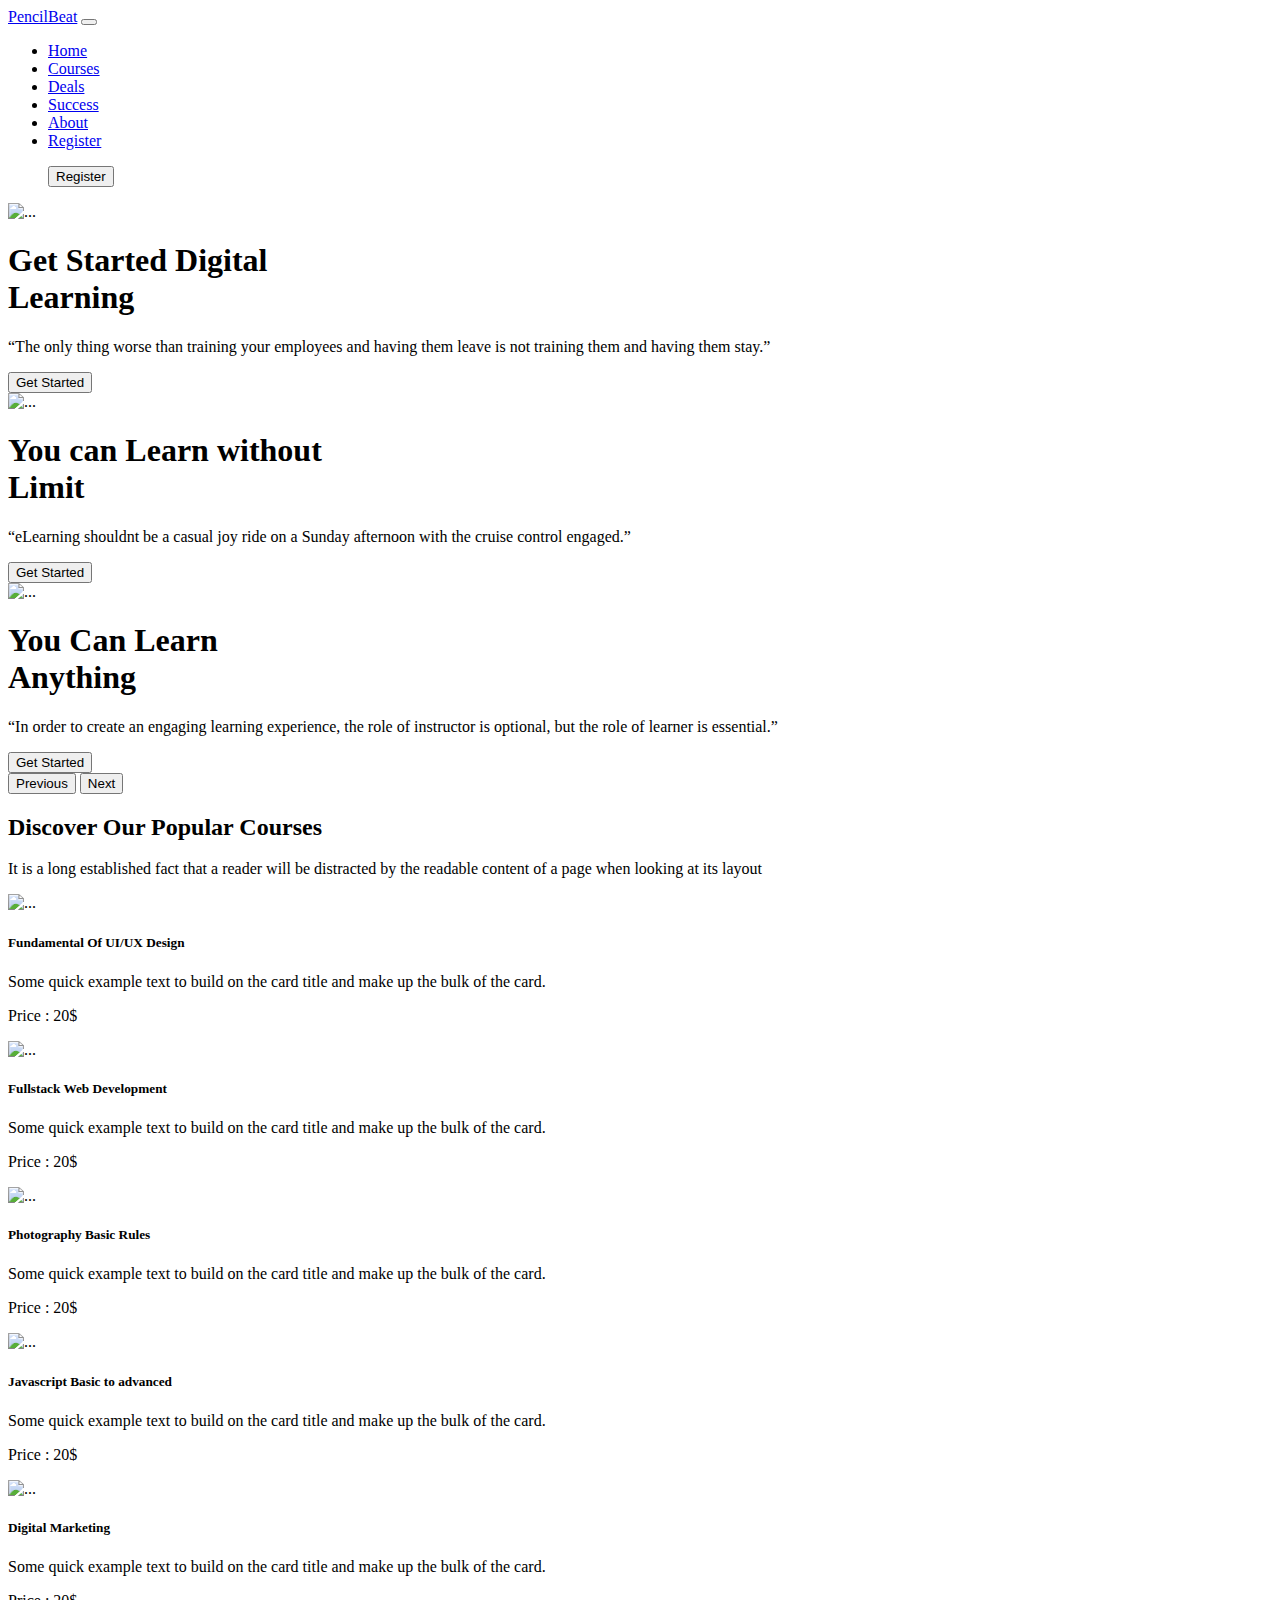
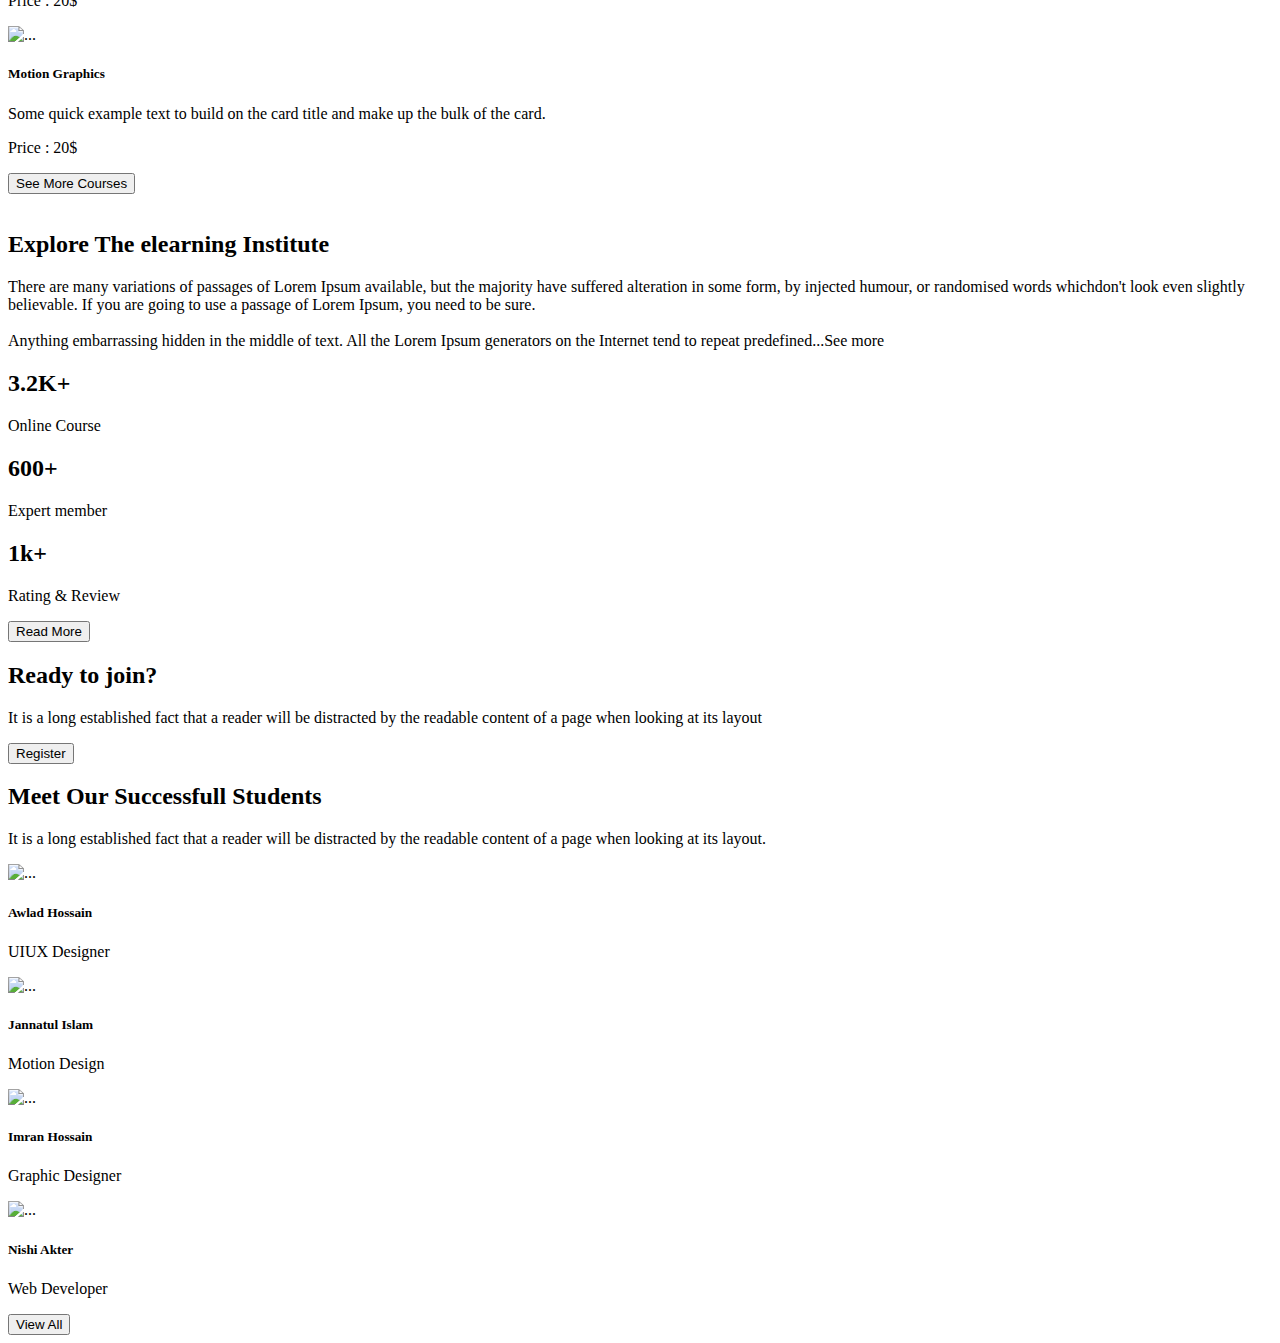
==== index.html @ efb798c3 "success section" ====
<!doctype html>
<html lang="en">

<head>
  <!-- Required meta tags -->
  <meta charset="utf-8">
  <meta name="viewport" content="width=device-width, initial-scale=1">

  <!-- Bootstrap CSS -->
  <link href="https://cdn.jsdelivr.net/npm/bootstrap@5.0.2/dist/css/bootstrap.min.css" rel="stylesheet"
    integrity="sha384-EVSTQN3/azprG1Anm3QDgpJLIm9Nao0Yz1ztcQTwFspd3yD65VohhpuuCOmLASjC" crossorigin="anonymous">


  <link rel="stylesheet" href="style.css">

  <!-- =============== Font Awesome============= -->
  <link rel="stylesheet" href="https://cdnjs.cloudflare.com/ajax/libs/font-awesome/6.1.2/css/all.min.css">

  <title>PencilBeat</title>
</head>

<body>

  <!-- section headr start -->
  <section id="header">
    <div class="container">
      <!-- navbar start -->
      <nav class="navbar navbar-expand-lg navbar-light">
        <div class="container-fluid">
          <a class="navbar-brand h1 fs-1" href="#">Pencil<span class="text-primary">Beat</span></a>
          <button class="navbar-toggler" type="button" data-bs-toggle="collapse" data-bs-target="#navbarTogglerDemo02"
            aria-controls="navbarTogglerDemo02" aria-expanded="false" aria-label="Toggle navigation">
            <span class="navbar-toggler-icon"></span>
          </button>
          <div class="collapse navbar-collapse fs-5" id="navbarTogglerDemo02">
            <ul class="navbar-nav me-auto mb-2 mb-lg-0 ms-auto">
              <li class="nav-item">
                <a class="nav-link active" aria-current="page" href="#home">Home</a>
              </li>
              <li class="nav-item">
                <a class="nav-link" href="#courses">Courses</a>
              </li>
              <li class="nav-item">
                <a class="nav-link" href="#deals">Deals</a>
              </li>
              <li class="nav-item">
                <a class="nav-link" href="#success">Success</a>
              </li>
              <li class="nav-item">
                <a class="nav-link" href="#about">About</a>
              </li>
              <li class="nav-item">
                <a class="nav-link" href="#register">Register</a>
              </li>
            </ul>

            <ul class="">
              <a href="registration.html"><button type="button" class="btn btn-outline-primary fs-5 ">Register</button>
              </a>
            </ul>
          </div>
        </div>
      </nav>

      <!-- navbar end -->


      <!-- slider start -->

      <div id="carouselExampleControls" class="carousel slide" data-bs-ride="carousel">
        <div class="carousel-inner slider-img">
          <div class="carousel-item active  ">
            <img src="images/cover/cover-1.png" class="d-block w-100" alt="...">


            <div class="carousel-caption  d-block  slider-text ">
              <h1>Get Started Digital <br> Learning</h1>
              <p>“The only thing worse than training your employees and having them leave is not training them and
                having them stay.” </p>
              <button type="button" class="btn btn-primary btn-lg">Get Started</button>
            </div>
          </div>

          <div class="carousel-item">
            <img src="images/cover/cover-2.jpg" class="d-block w-100 " alt="...">
            <div class="carousel-caption  d-block  slider-text ">
              <h1>You can Learn without <br> Limit</h1>
              <p>“eLearning shouldnt be a casual joy ride on a Sunday afternoon with the cruise control engaged.”</p>
              <button type="button" class="btn btn-primary btn-lg">Get Started</button>
            </div>



          </div>
          <div class="carousel-item">
            <img src="images/cover/cover-3.jpg" class="d-block w-100" alt="...">

            <div class="carousel-caption  d-block  slider-text ">
              <h1>You Can Learn <br>Anything</h1>
              <p>“In order to create an engaging learning experience, the role of instructor is optional, but the role
                of learner is essential.” </p>
              <button type="button" class="btn btn-primary btn-lg">Get Started</button>
            </div>

          </div>
        </div>
        <button class="carousel-control-prev d-none  d-md-block d-lg-block" type="button"
          data-bs-target="#carouselExampleControls" data-bs-slide="prev">
          <span class="carousel-control-prev-icon" aria-hidden="true"></span>
          <span class="visually-hidden ">Previous</span>
        </button>
        <button class="carousel-control-next d-none  d-md-block d-lg-block" type="button"
          data-bs-target="#carouselExampleControls" data-bs-slide="next">
          <span class="carousel-control-next-icon" aria-hidden="true"></span>
          <span class="visually-hidden ">Next</span>
        </button>
      </div>

      <!-- slider end -->

    </div>


  </section>

  <!-- section headr end -->

  <!-- Section course start -->
  <section id="courses">

    <div class="container py-5 mt-5">
      <div class="course-text text-center ">
        <h2>Discover Our Popular Courses</h2>
        <p class="text-muted mb-5">It is a long established fact that a reader will be distracted by the readable
          content of a page when looking at its layout</p>
      </div>

      <div class="row">
        <div class="col-lg-6 col-md-12 col-sm-12">

          <div class="card mb-3" style="max-width: 100%">
            <div class="row g-0">
              <div class="col-md-4 col-sm-12">
                <img src="images/course/course-1.png" class="img-fluid rounded-start" style="width: 100%; height: 100%;"
                  alt="...">
              </div>
              <div class="col-md-8 col-sm-12">
                <div class="card-body">
                  <h5 class="card-title">Fundamental Of UI/UX Design</h5>
                  <p class="card-text text-muted">Some quick example text to build on the card title and make up the
                    bulk of the card.</p>
                  <p class="card-text text-primary fw-bolder">Price : 20$</p>
                </div>
              </div>
            </div>
          </div>

          <div class="card mb-3" style="max-width: 100%">
            <div class="row g-0">
              <div class="col-md-4 col-sm-12">
                <img src="images/course/course-2.png" class="img-fluid rounded-start" style="width: 100%; height: 100%;"
                  alt="...">
              </div>
              <div class="col-md-8 col-sm-12">
                <div class="card-body">
                  <h5 class="card-title">Fullstack Web Development</h5>
                  <p class="card-text text-muted">Some quick example text to build on the card title and make up the
                    bulk of the card.</p>
                  <p class="card-text text-primary fw-bolder">Price : 20$</p>
                </div>
              </div>
            </div>
          </div>

          <div class="card mb-3" style="max-width: 100%">
            <div class="row g-0">
              <div class="col-md-4 col-sm-12">
                <img src="images/course/course-3.png" class="img-fluid rounded-start" style="width: 100%; height: 100%;"
                  alt="...">
              </div>
              <div class="col-md-8 col-sm-12">
                <div class="card-body">
                  <h5 class="card-title">Photography Basic Rules</h5>
                  <p class="card-text text-muted">Some quick example text to build on the card title and make up the
                    bulk of the card.</p>
                  <p class="card-text text-primary fw-bolder">Price : 20$</p>
                </div>
              </div>
            </div>
          </div>





        </div>

        <div class="col-lg-6 col-md-12 col-sm-12">

          <div class="card mb-3" style="max-width: 100%">
            <div class="row g-0">
              <div class="col-md-4 col-sm-12">
                <img src="images/course/course-4.png" class="img-fluid rounded-start" style="width: 100%; height: 100%;"
                  alt="...">
              </div>
              <div class="col-md-8 col-sm-12">
                <div class="card-body">
                  <h5 class="card-title">Javascript Basic to advanced</h5>
                  <p class="card-text text-muted">Some quick example text to build on the card title and make up the
                    bulk of the card.</p>
                  <p class="card-text text-primary fw-bolder">Price : 20$</p>
                </div>
              </div>
            </div>
          </div>


          <div class="card mb-3" style="max-width: 100%">
            <div class="row g-0">
              <div class="col-md-4 col-sm-12">
                <img src="images/course/course-5.png" class="img-fluid rounded-start" style="width: 100%; height: 100%;"
                  alt="...">
              </div>
              <div class="col-md-8 col-sm-12">
                <div class="card-body">
                  <h5 class="card-title">Digital Marketing</h5>
                  <p class="card-text text-muted">Some quick example text to build on the card title and make up the
                    bulk of the card.</p>
                  <p class="card-text text-primary fw-bolder">Price : 20$</p>
                </div>
              </div>
            </div>
          </div>


          <div class="card mb-3" style="max-width: 100%">
            <div class="row g-0">
              <div class="col-md-4 col-sm-12">
                <img src="images/course/course-6.png" class="img-fluid rounded-start" style="width: 100%; height: 100%;"
                  alt="...">
              </div>
              <div class="col-md-8 col-sm-12">
                <div class="card-body">
                  <h5 class="card-title">Motion Graphics</h5>
                  <p class="card-text text-muted">Some quick example text to build on the card title and make up the
                    bulk of the card.</p>
                  <p class="card-text text-primary fw-bolder">Price : 20$</p>
                </div>
              </div>
            </div>
          </div>

        </div>



      </div>
      <div class="text-center m-4">
        <button type="button" class="btn btn-primary btn-lg ">See More Courses</button>
      </div>




    </div>

  </section>


  <!-- course section end -->

  <!-- section deals start -->
  <section id="deals">
    <div class="container">
      <div class="row bg-light g-0">
        <div class="col-md-5 col-sm-12 ml-0">

          <img src="images/working.png" alt="" style="max-width: 100%; height: 100%;">
        </div>
        <div class="col-md-7 col-sm-12 p-4">
          <h2>Explore The elearning Institute</h2>
          <p class="text-muted">There are many variations of passages of Lorem Ipsum available, but the
            majority have suffered alteration in some form, by injected humour, or
            randomised words which<span class="d-none d-lg-block">don't look even slightly believable. If you are going
              to use a passage of Lorem Ipsum, you need to be sure. <br> <br> Anything embarrassing hidden in the middle
              of text. All the Lorem Ipsum generators on the Internet tend to repeat predefined</span><span
              class="d-lg-none d-block ">...<span class="text-primary fw-bolder">See more</span></span>

          </p>
          <div class="row">
            <div class="col-lg-4 col-md-6 col-sm-6">
              <h2 class="fw-bolder">3.2K+</h2>
              <p class="text-muted">Online Course</p>
            </div>
            <div class="col-lg-4 col-md-6 col-sm-6">
              <h2 class="fw-bolder">600+</h2>
              <p class="text-muted">Expert member</p>
            </div>
            <div class="col-lg-4 col-md-6 col-sm-6">
              <h2 class="fw-bolder">1k+</h2>
              <p class="text-muted">Rating & Review</p>
            </div>

          </div>
          <div>
            <button type="button" class="btn btn-primary btn-lg ">Read More</button>
          </div>
        </div>

      </div>

      <div class="mt-5 ">
        <div class="row bg-primary p-5  g-0 text-white">
          <div class="col-lg-6 col-md-12 col-sm-12 text-lg-left ">

            <h2>Ready to join?</h2>
            <p>It is a long established fact that a reader will be distracted by the
              readable content of a page when looking at its layout</p>

          </div>
          <div class="col-lg-6 col-md-12 col-sm-12 mt-5 ml-5 text-lg-end text-md-start text-sm-start ">
            <a href="registration.html"><button type="button"
                class="btn btn-light text-primary btn-lg px-5">Register</button></a>
          </div>

        </div>
      </div>

    </div>
  </section>

  <!-- section deals end -->

  <section id="success">

    <div class="container">
      <div class="mt-5">
        <div class="col-lg-5">
          <h2>Meet Our Successfull Students </h2>
          <p class="text-muted">It is a long established fact that a reader will be distracted by the readable content
            of a page when looking at its layout.</p>
        </div>
      </div>

      <div class="row  g-3 gy-3">
        <div class="col-lg-3 col-md-6 col-sm-12 ">
          <div class="card" style="width: 100%;">
            <img src="images/student/student-1.png" class="card-img-top" alt="...">
            <div class="card-body">
              <h5 class="card-title">Awlad Hossain</h5>
              <p class="card-text">UIUX Designer</p>
            </div>
          </div>
        </div>

        <div class="col-lg-3 col-md-6 col-sm-12 ">
          <div class="card" style="width: 100%;">
            <img src="images/student/student-2.png" class="card-img-top" alt="...">
            <div class="card-body">
              <h5 class="card-title">Jannatul Islam</h5>
              <p class="card-text">Motion Design</p>
            </div>
          </div>
        </div>


        <div class="col-lg-3 col-md-6 col-sm-12 ">
          <div class="card" style="width: 100%;">
            <img src="images/student/student-3.png" class="card-img-top" alt="...">
            <div class="card-body">
              <h5 class="card-title">Imran Hossain</h5>
              <p class="card-text">Graphic Designer</p>
            </div>
          </div>
        </div>

        <div class="col-lg-3 col-md-6 col-sm-12 ">
          <div class="card" style="width: 100%;">
            <img src="images/student/student-4.png" class="card-img-top" alt="...">
            <div class="card-body">
              <h5 class="card-title">Nishi Akter</h5>
              <p class="card-text">Web Developer</p>
            </div>
          </div>
        </div>

      </div>

      <div class="text-center m-5">
        <button type="button" class="btn btn-primary btn-lg px-5 ">View All</button>
      </div>


    </div>

  </section>
<!-- success section end -->





  <script src="https://cdn.jsdelivr.net/npm/bootstrap@5.0.2/dist/js/bootstrap.bundle.min.js"
    integrity="sha384-MrcW6ZMFYlzcLA8Nl+NtUVF0sA7MsXsP1UyJoMp4YLEuNSfAP+JcXn/tWtIaxVXM"
    crossorigin="anonymous"></script>

</body>

</html>
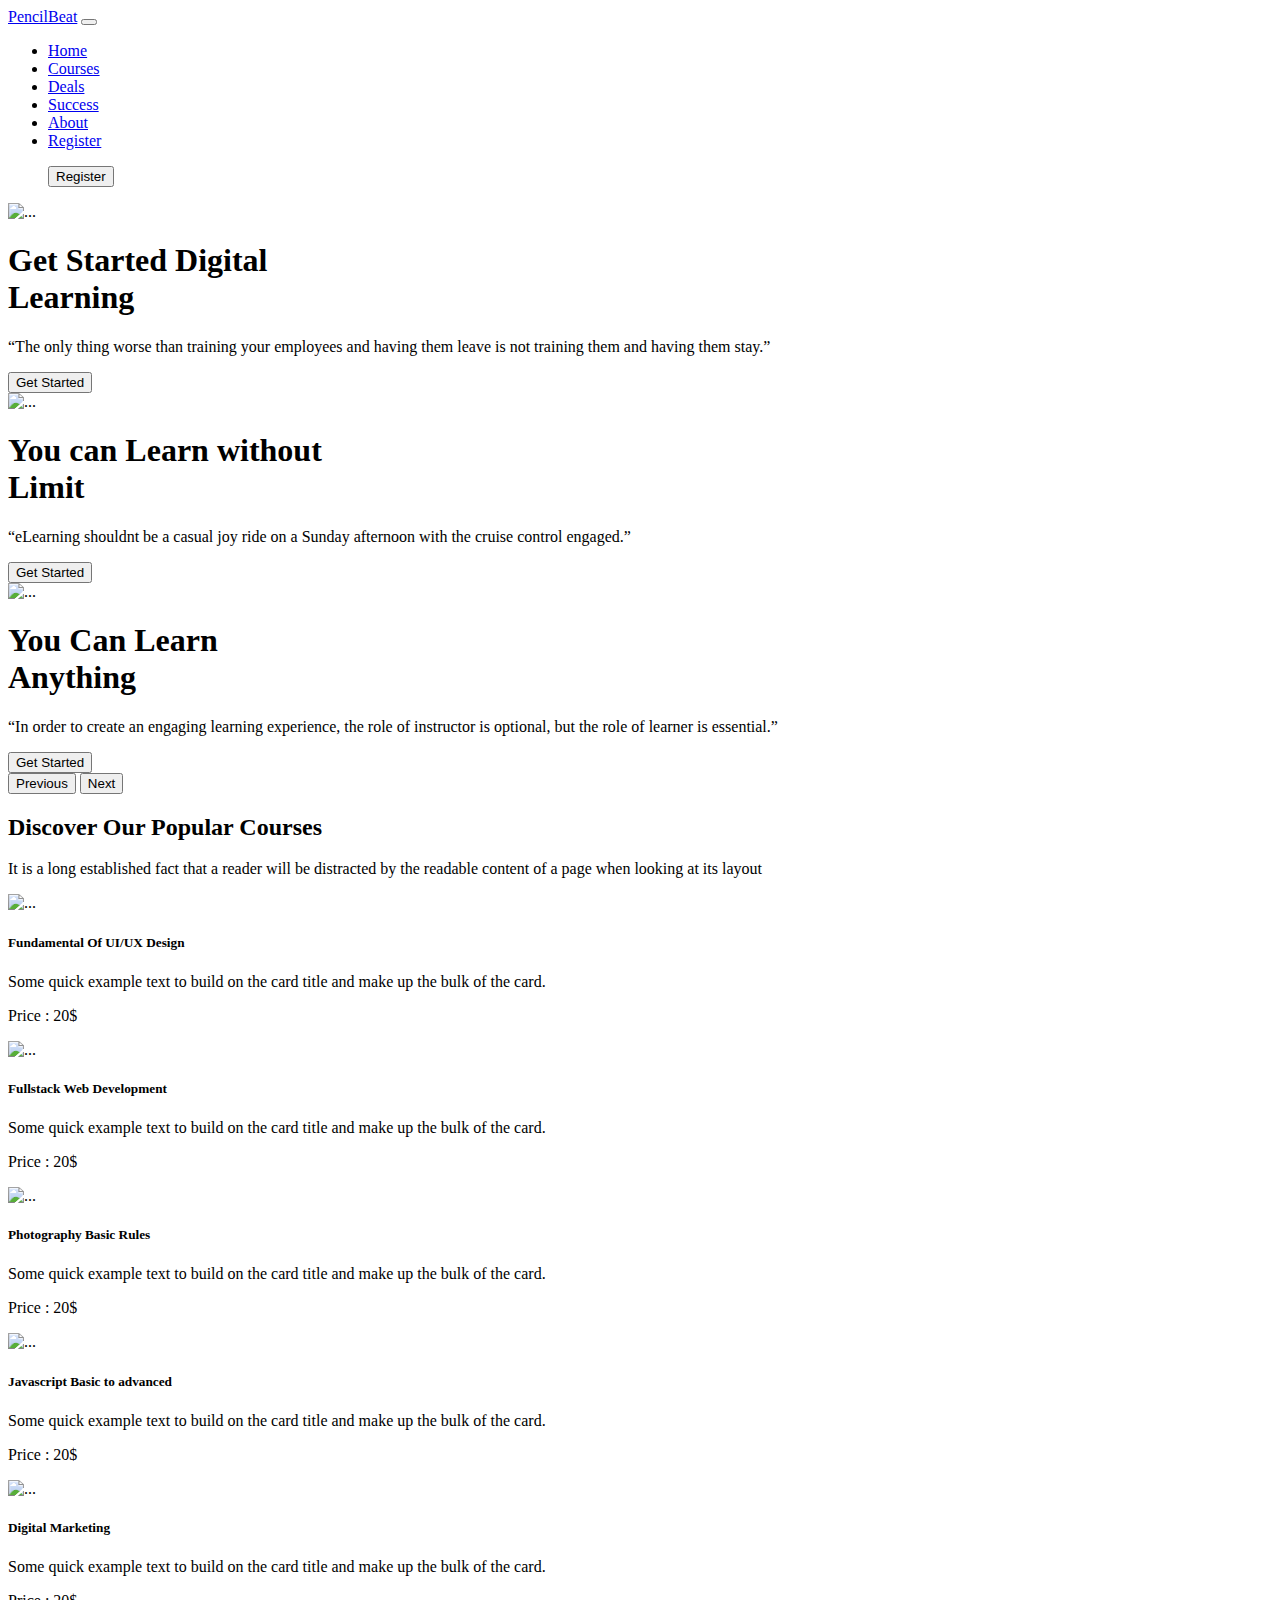
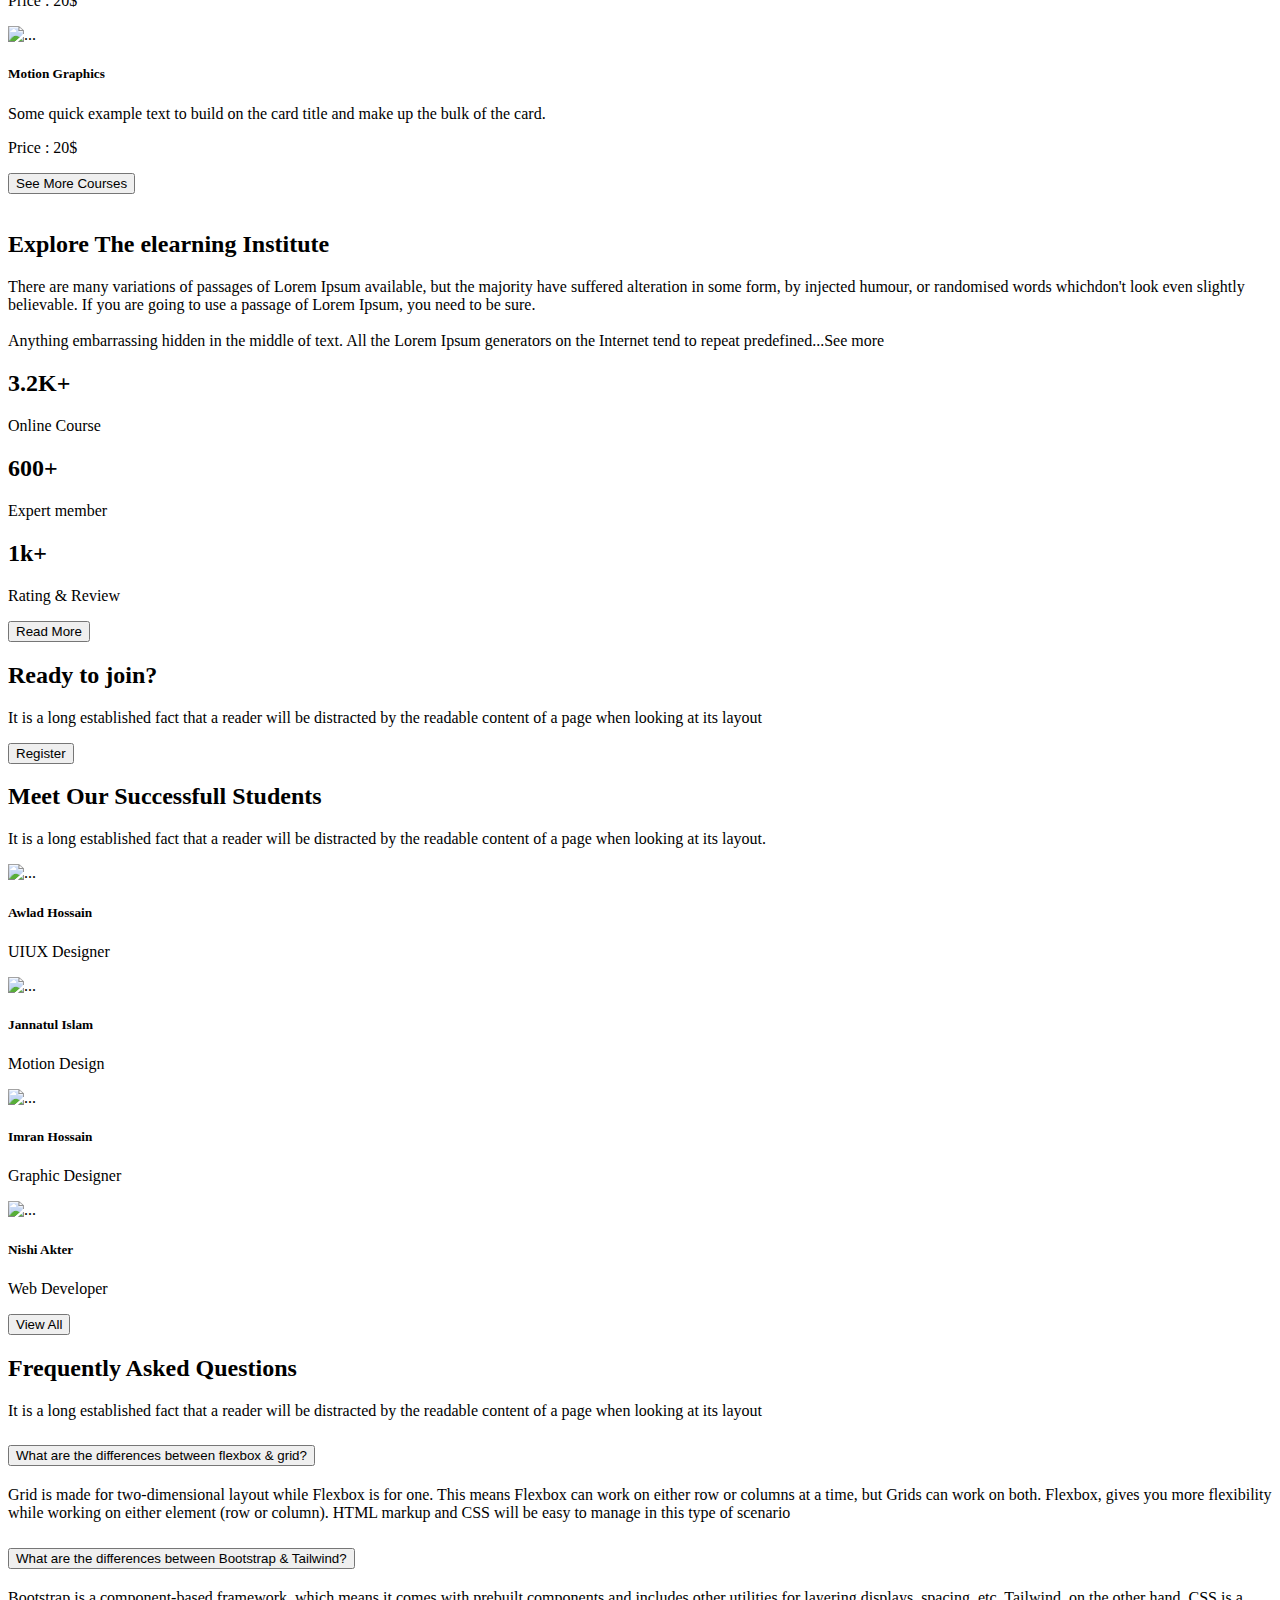
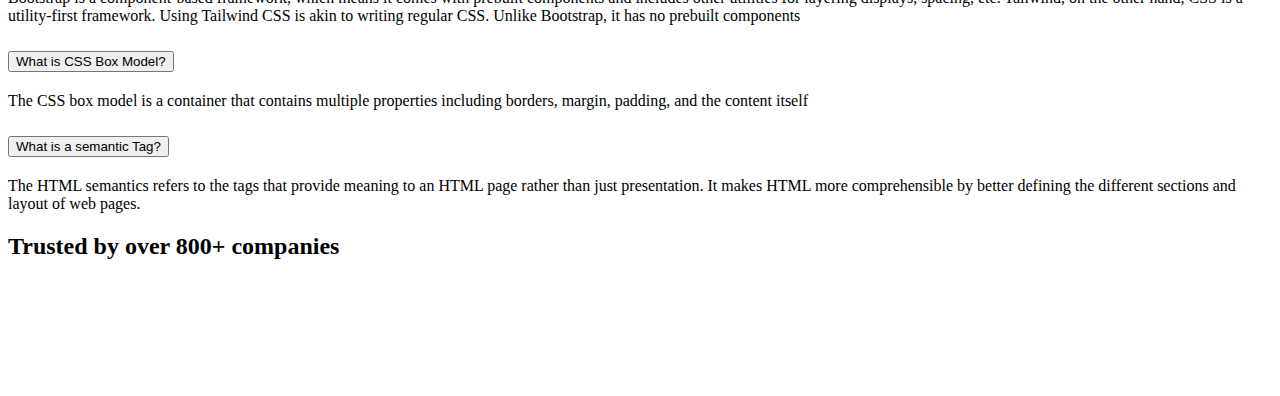
==== commit a90557ea: "FAQ add" ====
--- a/index.html
+++ b/index.html
@@ -129,7 +129,7 @@
   <section id="courses">
 
     <div class="container py-5 mt-5">
-      <div class="course-text text-center ">
+      <div class="course-text text-center col-lg-5" style=" margin:auto">
         <h2>Discover Our Popular Courses</h2>
         <p class="text-muted mb-5">It is a long established fact that a reader will be distracted by the readable
           content of a page when looking at its layout</p>
@@ -277,8 +277,8 @@
 
           <img src="images/working.png" alt="" style="max-width: 100%; height: 100%;">
         </div>
-        <div class="col-md-7 col-sm-12 p-4">
-          <h2>Explore The elearning Institute</h2>
+        <div class="col-md-7 col-sm-12 p-4 ml-5">
+          <h2 class="mt-5 " >Explore The elearning Institute</h2>
           <p class="text-muted">There are many variations of passages of Lorem Ipsum available, but the
             majority have suffered alteration in some form, by injected humour, or
             randomised words which<span class="d-none d-lg-block">don't look even slightly believable. If you are going
@@ -334,8 +334,8 @@
   <section id="success">
 
     <div class="container">
-      <div class="mt-5">
-        <div class="col-lg-5">
+      <div class="mt-5 ">
+        <div class="col-lg-5 mb-5">
           <h2>Meet Our Successfull Students </h2>
           <p class="text-muted">It is a long established fact that a reader will be distracted by the readable content
             of a page when looking at its layout.</p>
@@ -348,7 +348,7 @@
             <img src="images/student/student-1.png" class="card-img-top" alt="...">
             <div class="card-body">
               <h5 class="card-title">Awlad Hossain</h5>
-              <p class="card-text">UIUX Designer</p>
+              <p class="card-text text-muted">UIUX Designer</p>
             </div>
           </div>
         </div>
@@ -358,7 +358,7 @@
             <img src="images/student/student-2.png" class="card-img-top" alt="...">
             <div class="card-body">
               <h5 class="card-title">Jannatul Islam</h5>
-              <p class="card-text">Motion Design</p>
+              <p class="card-text text-muted">Motion Design</p>
             </div>
           </div>
         </div>
@@ -369,7 +369,7 @@
             <img src="images/student/student-3.png" class="card-img-top" alt="...">
             <div class="card-body">
               <h5 class="card-title">Imran Hossain</h5>
-              <p class="card-text">Graphic Designer</p>
+              <p class="card-text text-muted">Graphic Designer</p>
             </div>
           </div>
         </div>
@@ -379,7 +379,7 @@
             <img src="images/student/student-4.png" class="card-img-top" alt="...">
             <div class="card-body">
               <h5 class="card-title">Nishi Akter</h5>
-              <p class="card-text">Web Developer</p>
+              <p class="card-text text-muted">Web Developer</p>
             </div>
           </div>
         </div>
@@ -395,6 +395,93 @@
 
   </section>
 <!-- success section end -->
+
+<!-- about section start -->
+<section id="about">
+  <div class="container">
+    <div class="course-text text-center col-lg-6" style=" margin:auto">
+      <h2>Frequently Asked Questions</h2>
+      <p class="text-muted mb-5">It is a long established fact that a reader will be distracted by the readable
+        content of a page when looking at its layout</p>
+    </div> 
+
+    <div class="px-5 mb-5 col-lg-9 " style=" margin:auto">
+      <div class="accordion" id="accordionExample">
+        <div class="accordion-item">
+          <h2 class="accordion-header" id="headingOne">
+            <button class="accordion-button" type="button" data-bs-toggle="collapse" data-bs-target="#collapseOne" aria-expanded="true" aria-controls="collapseOne">
+              What are the differences between flexbox & grid?
+            </button>
+          </h2>
+          <div id="collapseOne" class="accordion-collapse collapse show" aria-labelledby="headingOne" data-bs-parent="#accordionExample">
+            <div class="accordion-body text-muted">
+              Grid is made for two-dimensional layout while Flexbox is for one. This means Flexbox can work on either row or columns at a time, but Grids can work on both. Flexbox, gives you more flexibility while working on either element (row or column). HTML markup and CSS will be easy to manage in this type of scenario
+            </div>
+          </div>
+        </div>
+        <div class="accordion-item">
+          <h2 class="accordion-header" id="headingTwo">
+            <button class="accordion-button collapsed" type="button" data-bs-toggle="collapse" data-bs-target="#collapseTwo" aria-expanded="false" aria-controls="collapseTwo">
+              What are the differences between Bootstrap & Tailwind?
+            </button>
+          </h2>
+          <div id="collapseTwo" class="accordion-collapse collapse" aria-labelledby="headingTwo" data-bs-parent="#accordionExample">
+            <div class="accordion-body text-muted">
+              Bootstrap is a component-based framework, which means it comes with prebuilt components and includes other utilities for layering displays, spacing, etc. Tailwind, on the other hand, CSS is a utility-first framework. Using Tailwind CSS is akin to writing regular CSS. Unlike Bootstrap, it has no prebuilt components
+            </div>
+          </div>
+        </div>
+        <div class="accordion-item">
+          <h2 class="accordion-header" id="headingThree">
+            <button class="accordion-button collapsed" type="button" data-bs-toggle="collapse" data-bs-target="#collapseThree" aria-expanded="false" aria-controls="collapseThree">
+              What is CSS Box Model?
+            </button>
+          </h2>
+          <div id="collapseThree" class="accordion-collapse collapse" aria-labelledby="headingThree" data-bs-parent="#accordionExample">
+            <div class="accordion-body text-muted">
+              The CSS box model is a container that contains multiple properties including borders, margin, padding, and the content itself
+            </div>
+          </div>
+        </div>
+        
+        <div class="accordion-item">
+          <h2 class="accordion-header" id="headingFour">
+            <button class="accordion-button collapsed" type="button" data-bs-toggle="collapse" data-bs-target="#collapseFour" aria-expanded="false" aria-controls="collapseFour">
+              What is a semantic Tag?
+            </button>
+          </h2>
+          <div id="collapseFour" class="accordion-collapse collapse" aria-labelledby="headingFour" data-bs-parent="#accordionExample">
+            <div class="accordion-body text-muted">
+              The HTML semantics refers to the tags that provide meaning to an HTML page rather than just presentation. It makes HTML more comprehensible by better defining the different sections and layout of web pages.
+            </div>
+          </div>
+        </div>
+
+      </div>
+    </div>
+
+
+    <div class="text-center mb-5 d-none d-lg-block">
+      <h2>Trusted by over 800+ companies</h2>
+    </div>
+    <div class=" row g-5 mb-5 ">
+      <div class="col-lg-2 d-none d-lg-block "><img src="images/company/company-1.png" alt="" style="width: 100%;"></div>
+      <div class="col-lg-2 d-none d-lg-block"><img src="images/company/company-2.png" alt="" style="width: 100%;"></div>
+      <div class="col-lg-2 d-none d-lg-block"><img src="images/company/company-3.png" alt="" style="width: 100%;"></div>
+      <div class="col-lg-2 d-none d-lg-block"><img src="images/company/company-4.png" alt="" style="width: 100%;"></div>
+      <div class="col-lg-2 d-none d-lg-block"><img src="images/company/company-5.png" alt="" style="width: 100%;"></div>
+      <div class="col-lg-2 d-none d-lg-block"><img src="images/company/company-6.png" alt="" style="width: 100%;"></div>
+        
+    </div>
+  </div>
+
+  
+
+</section>
+
+<section>
+
+</section>
 
 
 
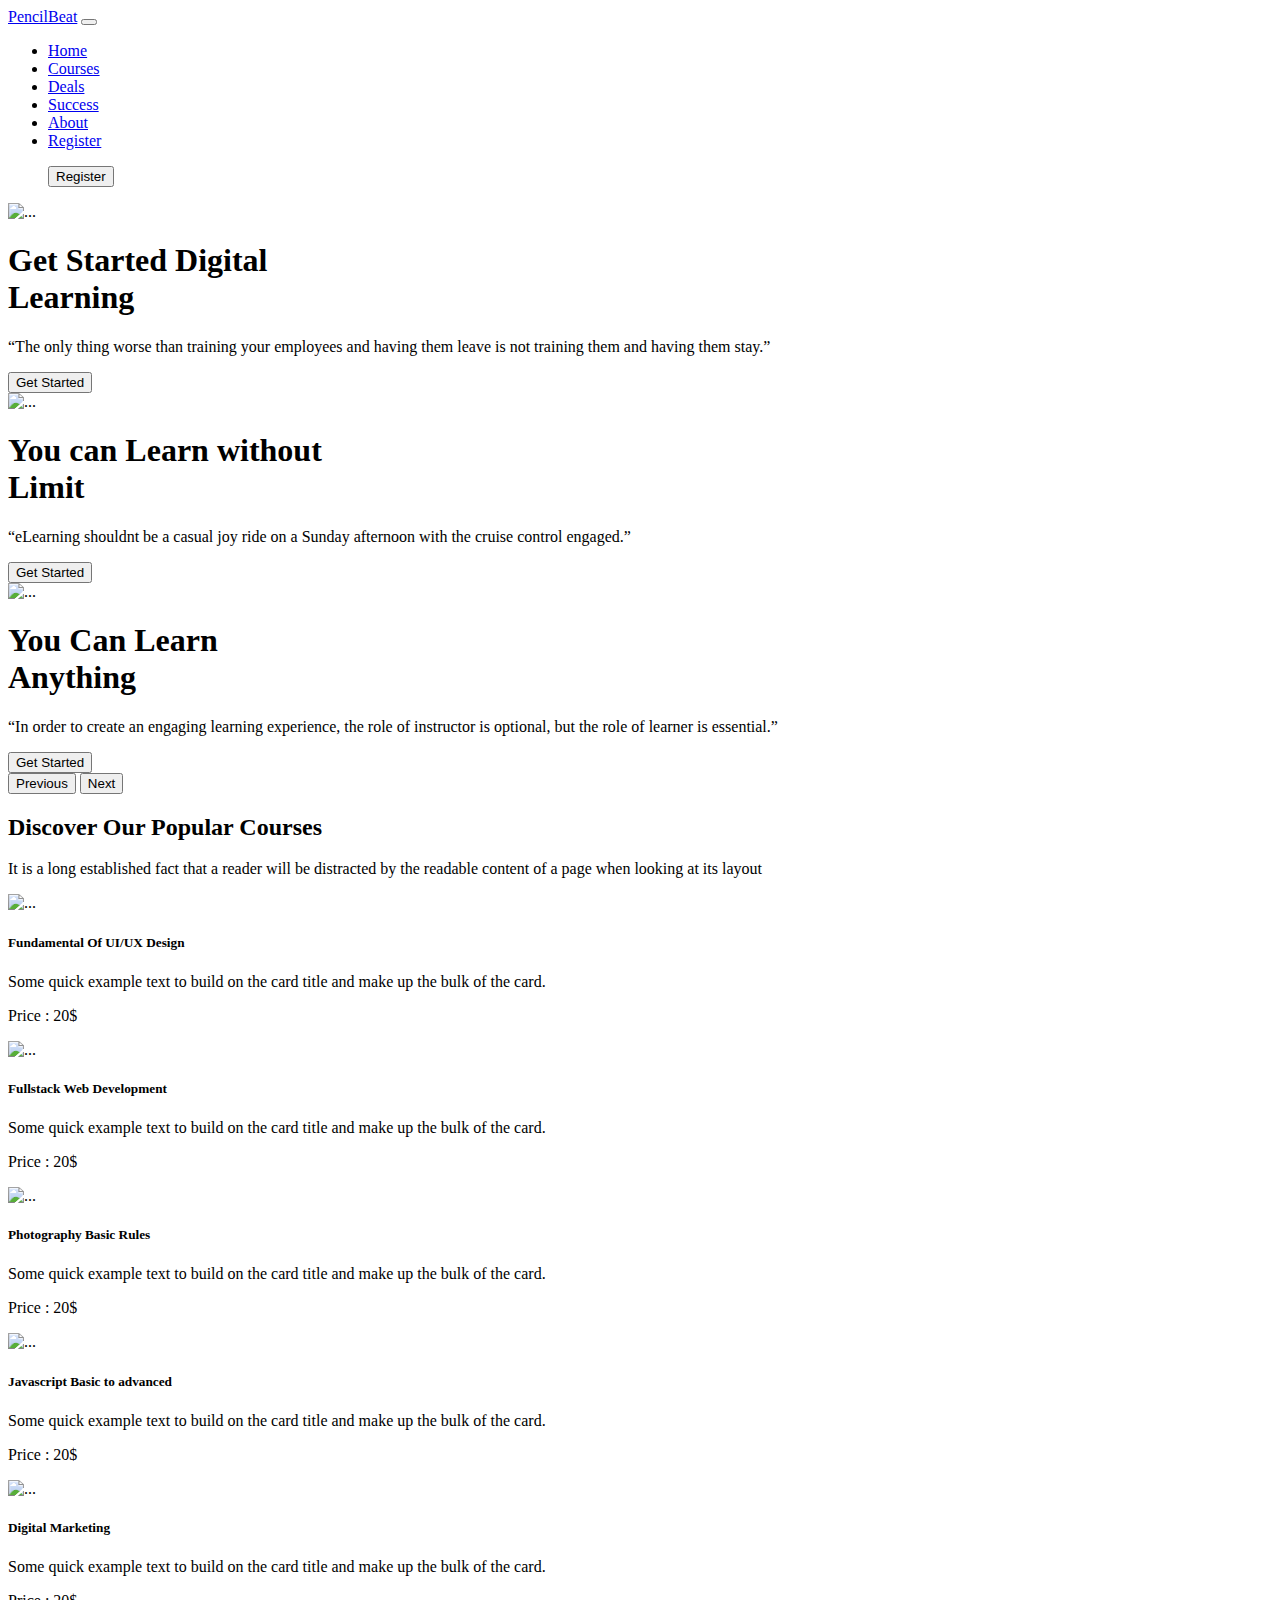
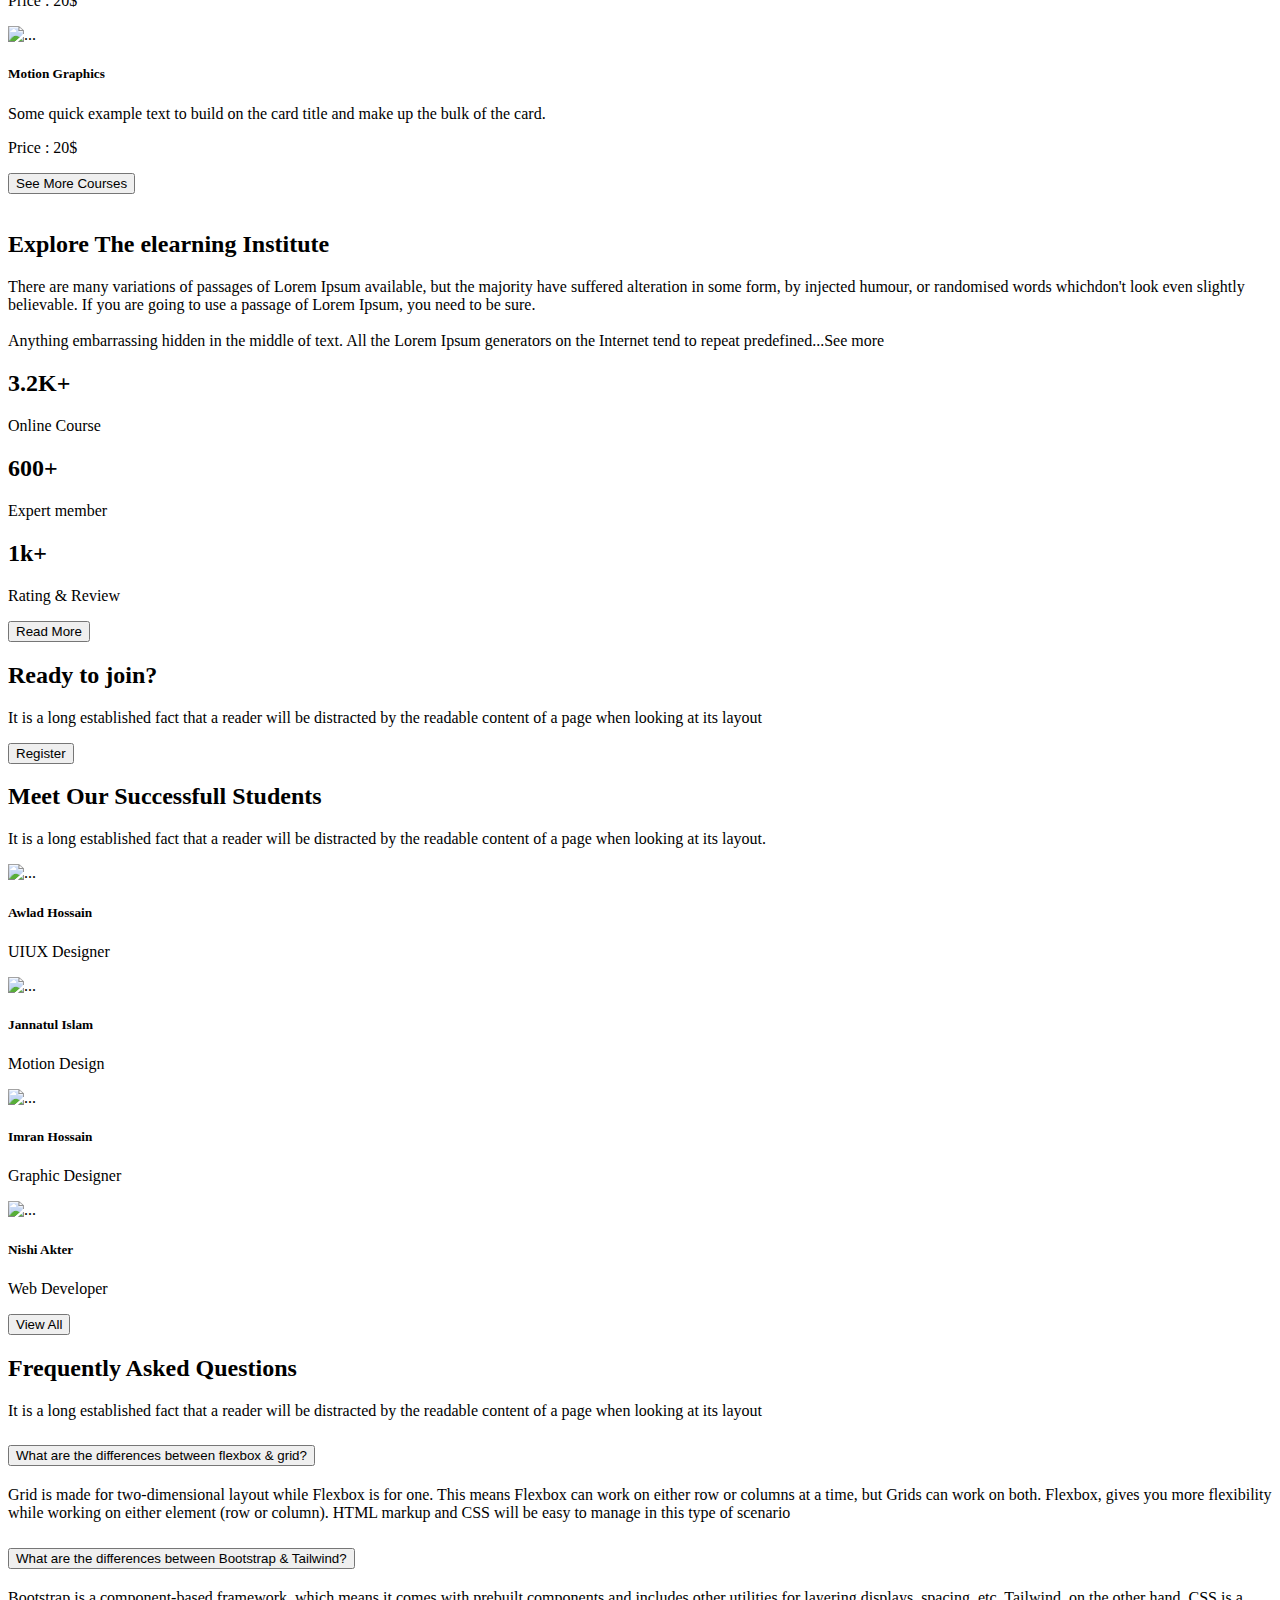
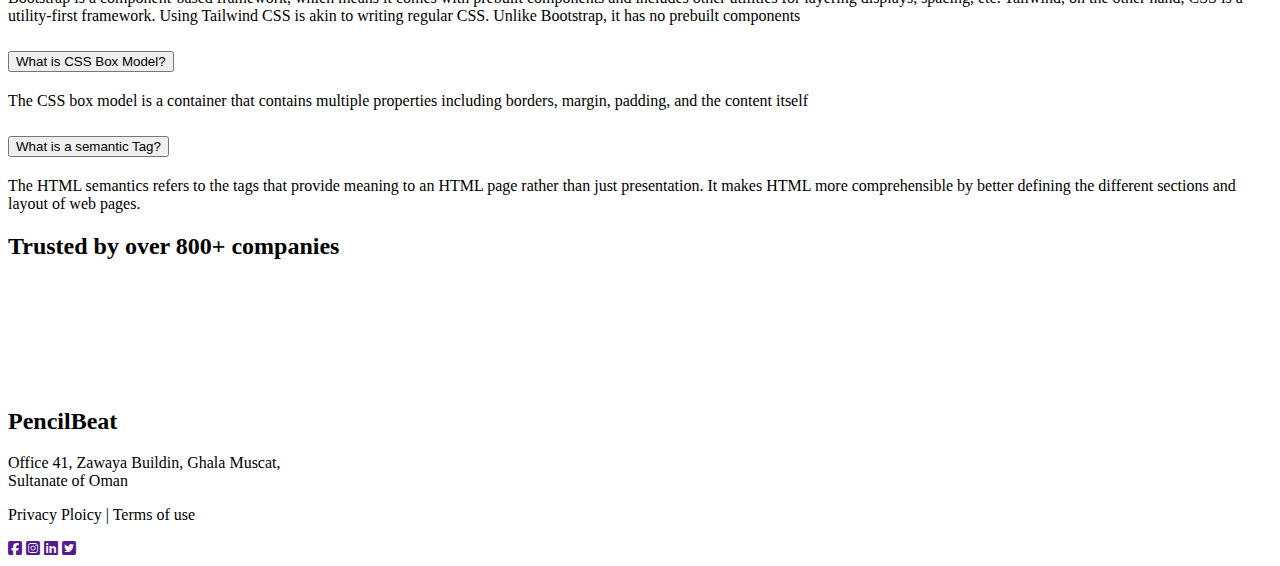
==== commit 0db9a001: "footer section" ====
--- a/index.html
+++ b/index.html
@@ -478,8 +478,25 @@
   
 
 </section>
-
-<section>
+<!-- about section end -->
+
+<section class="bg-dark text-white">
+  <div class="text-center mt-5 py-5">
+    <h2>PencilBeat</h2>
+    <p>Office 41, Zawaya Buildin, Ghala Muscat, <br> Sultanate of Oman</p>
+    <p>Privacy Ploicy | Terms of use</p>
+
+    <div class="text-center fs-1 ">
+      <a href=""> <i class="fa-brands fa-square-facebook text-white"></i></a>
+      <a href=""> <i class="fa-brands fa-square-instagram text-white "></i></a>
+      <a href=""> <i class="fa-brands fa-linkedin text-white"></i></a>
+      <a href=""> <i class="fa-brands fa-square-twitter text-white"></i></a>
+     
+      
+      
+
+    </div>
+  </div>
 
 </section>
 
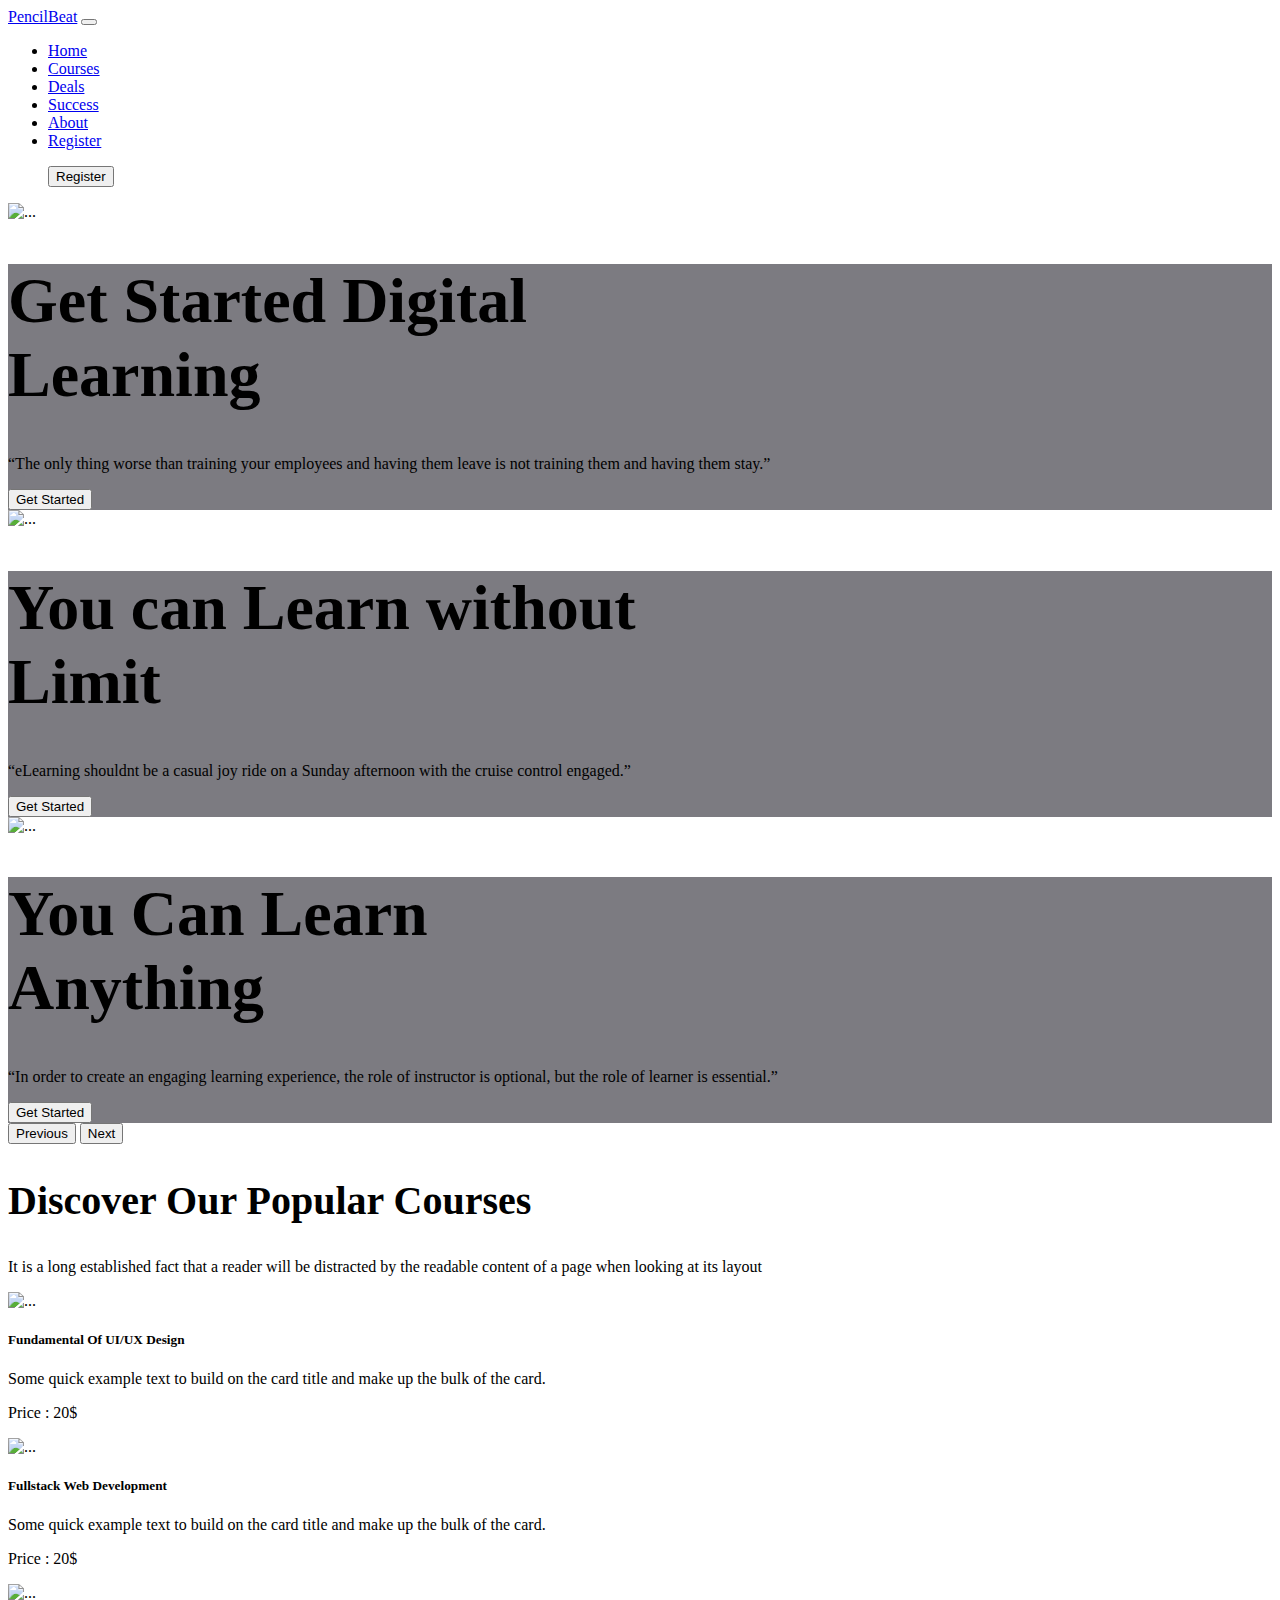
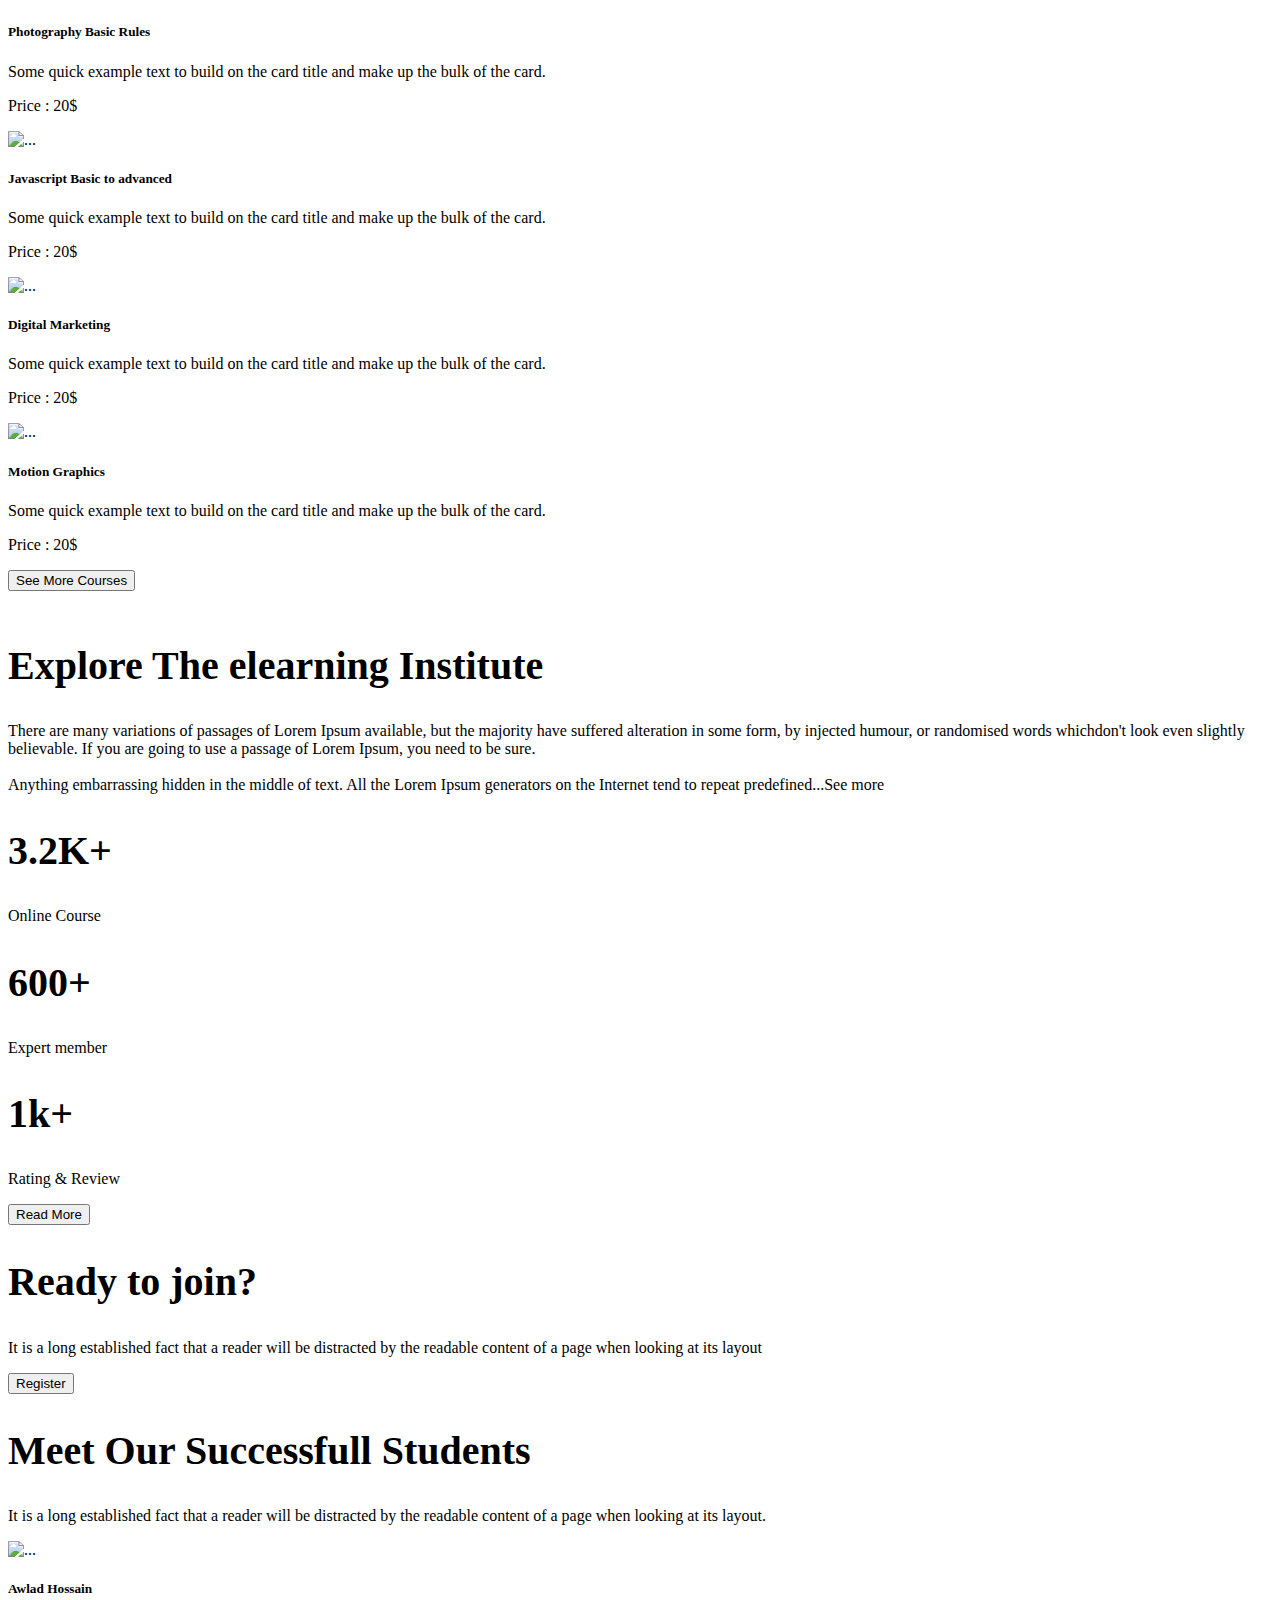
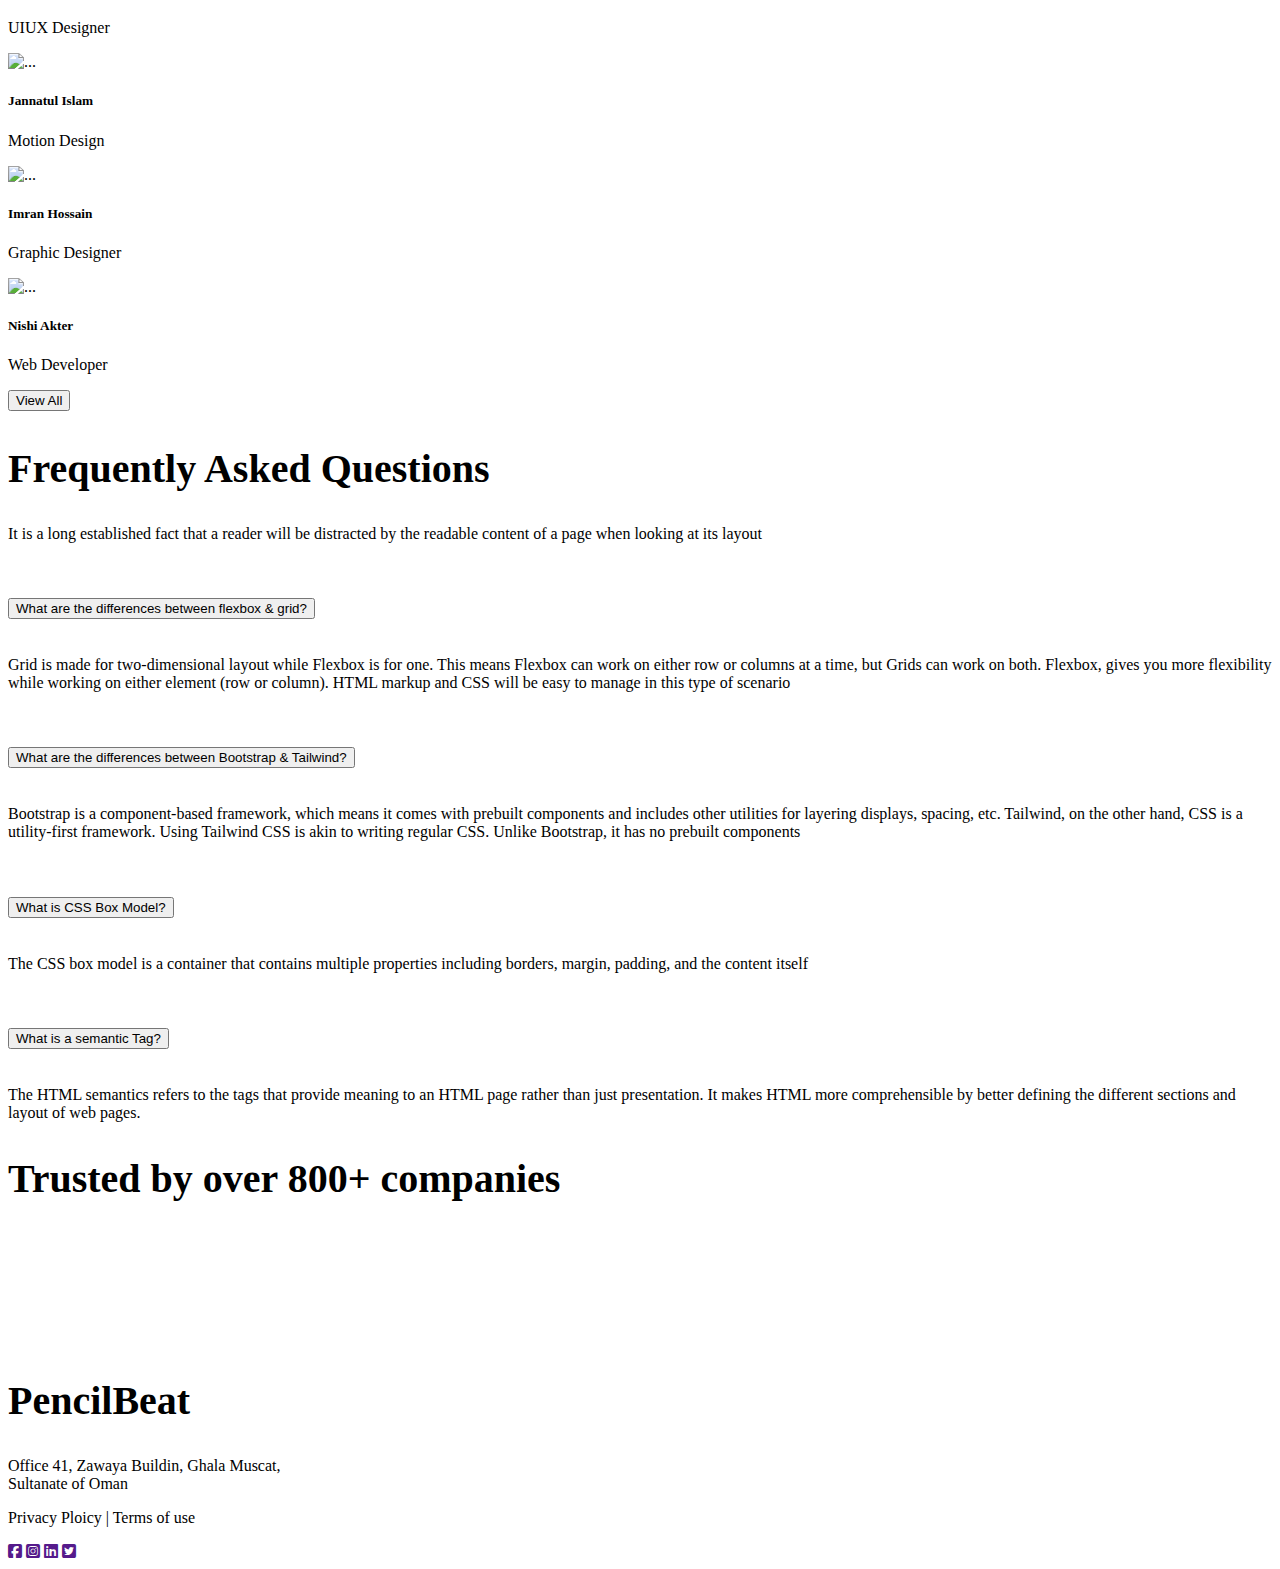
==== commit 6072cf16: "Edu Tech" ====
--- a/index.html
+++ b/index.html
@@ -278,7 +278,7 @@
           <img src="images/working.png" alt="" style="max-width: 100%; height: 100%;">
         </div>
         <div class="col-md-7 col-sm-12 p-4 ml-5">
-          <h2 class="mt-5 " >Explore The elearning Institute</h2>
+          <h2 class="mt-5 ">Explore The elearning Institute</h2>
           <p class="text-muted">There are many variations of passages of Lorem Ipsum available, but the
             majority have suffered alteration in some form, by injected humour, or
             randomised words which<span class="d-none d-lg-block">don't look even slightly believable. If you are going
@@ -394,111 +394,133 @@
     </div>
 
   </section>
-<!-- success section end -->
-
-<!-- about section start -->
-<section id="about">
-  <div class="container">
-    <div class="course-text text-center col-lg-6" style=" margin:auto">
-      <h2>Frequently Asked Questions</h2>
-      <p class="text-muted mb-5">It is a long established fact that a reader will be distracted by the readable
-        content of a page when looking at its layout</p>
-    </div> 
-
-    <div class="px-5 mb-5 col-lg-9 " style=" margin:auto">
-      <div class="accordion" id="accordionExample">
-        <div class="accordion-item">
-          <h2 class="accordion-header" id="headingOne">
-            <button class="accordion-button" type="button" data-bs-toggle="collapse" data-bs-target="#collapseOne" aria-expanded="true" aria-controls="collapseOne">
-              What are the differences between flexbox & grid?
-            </button>
-          </h2>
-          <div id="collapseOne" class="accordion-collapse collapse show" aria-labelledby="headingOne" data-bs-parent="#accordionExample">
-            <div class="accordion-body text-muted">
-              Grid is made for two-dimensional layout while Flexbox is for one. This means Flexbox can work on either row or columns at a time, but Grids can work on both. Flexbox, gives you more flexibility while working on either element (row or column). HTML markup and CSS will be easy to manage in this type of scenario
-            </div>
-          </div>
-        </div>
-        <div class="accordion-item">
-          <h2 class="accordion-header" id="headingTwo">
-            <button class="accordion-button collapsed" type="button" data-bs-toggle="collapse" data-bs-target="#collapseTwo" aria-expanded="false" aria-controls="collapseTwo">
-              What are the differences between Bootstrap & Tailwind?
-            </button>
-          </h2>
-          <div id="collapseTwo" class="accordion-collapse collapse" aria-labelledby="headingTwo" data-bs-parent="#accordionExample">
-            <div class="accordion-body text-muted">
-              Bootstrap is a component-based framework, which means it comes with prebuilt components and includes other utilities for layering displays, spacing, etc. Tailwind, on the other hand, CSS is a utility-first framework. Using Tailwind CSS is akin to writing regular CSS. Unlike Bootstrap, it has no prebuilt components
-            </div>
-          </div>
-        </div>
-        <div class="accordion-item">
-          <h2 class="accordion-header" id="headingThree">
-            <button class="accordion-button collapsed" type="button" data-bs-toggle="collapse" data-bs-target="#collapseThree" aria-expanded="false" aria-controls="collapseThree">
-              What is CSS Box Model?
-            </button>
-          </h2>
-          <div id="collapseThree" class="accordion-collapse collapse" aria-labelledby="headingThree" data-bs-parent="#accordionExample">
-            <div class="accordion-body text-muted">
-              The CSS box model is a container that contains multiple properties including borders, margin, padding, and the content itself
-            </div>
-          </div>
-        </div>
-        
-        <div class="accordion-item">
-          <h2 class="accordion-header" id="headingFour">
-            <button class="accordion-button collapsed" type="button" data-bs-toggle="collapse" data-bs-target="#collapseFour" aria-expanded="false" aria-controls="collapseFour">
-              What is a semantic Tag?
-            </button>
-          </h2>
-          <div id="collapseFour" class="accordion-collapse collapse" aria-labelledby="headingFour" data-bs-parent="#accordionExample">
-            <div class="accordion-body text-muted">
-              The HTML semantics refers to the tags that provide meaning to an HTML page rather than just presentation. It makes HTML more comprehensible by better defining the different sections and layout of web pages.
-            </div>
-          </div>
+  <!-- success section end -->
+
+  <!-- about section start -->
+  <section id="about">
+    <div class="container">
+      <div class="course-text text-center col-lg-6" style=" margin:auto">
+        <h2>Frequently Asked Questions</h2>
+        <p class="text-muted mb-5">It is a long established fact that a reader will be distracted by the readable
+          content of a page when looking at its layout</p>
+      </div>
+
+      <div class="px-5 mb-5 col-lg-9 " style=" margin:auto">
+        <div class="accordion" id="accordionExample">
+          <div class="accordion-item">
+            <h2 class="accordion-header" id="headingOne">
+              <button class="accordion-button" type="button" data-bs-toggle="collapse" data-bs-target="#collapseOne"
+                aria-expanded="true" aria-controls="collapseOne">
+                What are the differences between flexbox & grid?
+              </button>
+            </h2>
+            <div id="collapseOne" class="accordion-collapse collapse show" aria-labelledby="headingOne"
+              data-bs-parent="#accordionExample">
+              <div class="accordion-body text-muted">
+                Grid is made for two-dimensional layout while Flexbox is for one. This means Flexbox can work on either
+                row or columns at a time, but Grids can work on both. Flexbox, gives you more flexibility while working
+                on either element (row or column). HTML markup and CSS will be easy to manage in this type of scenario
+              </div>
+            </div>
+          </div>
+          <div class="accordion-item">
+            <h2 class="accordion-header" id="headingTwo">
+              <button class="accordion-button collapsed" type="button" data-bs-toggle="collapse"
+                data-bs-target="#collapseTwo" aria-expanded="false" aria-controls="collapseTwo">
+                What are the differences between Bootstrap & Tailwind?
+              </button>
+            </h2>
+            <div id="collapseTwo" class="accordion-collapse collapse" aria-labelledby="headingTwo"
+              data-bs-parent="#accordionExample">
+              <div class="accordion-body text-muted">
+                Bootstrap is a component-based framework, which means it comes with prebuilt components and includes
+                other utilities for layering displays, spacing, etc. Tailwind, on the other hand, CSS is a utility-first
+                framework. Using Tailwind CSS is akin to writing regular CSS. Unlike Bootstrap, it has no prebuilt
+                components
+              </div>
+            </div>
+          </div>
+          <div class="accordion-item">
+            <h2 class="accordion-header" id="headingThree">
+              <button class="accordion-button collapsed" type="button" data-bs-toggle="collapse"
+                data-bs-target="#collapseThree" aria-expanded="false" aria-controls="collapseThree">
+                What is CSS Box Model?
+              </button>
+            </h2>
+            <div id="collapseThree" class="accordion-collapse collapse" aria-labelledby="headingThree"
+              data-bs-parent="#accordionExample">
+              <div class="accordion-body text-muted">
+                The CSS box model is a container that contains multiple properties including borders, margin, padding,
+                and the content itself
+              </div>
+            </div>
+          </div>
+
+          <div class="accordion-item">
+            <h2 class="accordion-header" id="headingFour">
+              <button class="accordion-button collapsed" type="button" data-bs-toggle="collapse"
+                data-bs-target="#collapseFour" aria-expanded="false" aria-controls="collapseFour">
+                What is a semantic Tag?
+              </button>
+            </h2>
+            <div id="collapseFour" class="accordion-collapse collapse" aria-labelledby="headingFour"
+              data-bs-parent="#accordionExample">
+              <div class="accordion-body text-muted">
+                The HTML semantics refers to the tags that provide meaning to an HTML page rather than just
+                presentation. It makes HTML more comprehensible by better defining the different sections and layout of
+                web pages.
+              </div>
+            </div>
+          </div>
+
+        </div>
+      </div>
+
+
+      <div class="text-center mb-5 d-none d-lg-block">
+        <h2>Trusted by over 800+ companies</h2>
+      </div>
+      <div class=" row g-5 mb-5 ">
+        <div class="col-lg-2 d-none d-lg-block "><img src="images/company/company-1.png" alt="" style="width: 100%;">
+        </div>
+        <div class="col-lg-2 d-none d-lg-block"><img src="images/company/company-2.png" alt="" style="width: 100%;">
+        </div>
+        <div class="col-lg-2 d-none d-lg-block"><img src="images/company/company-3.png" alt="" style="width: 100%;">
+        </div>
+        <div class="col-lg-2 d-none d-lg-block"><img src="images/company/company-4.png" alt="" style="width: 100%;">
+        </div>
+        <div class="col-lg-2 d-none d-lg-block"><img src="images/company/company-5.png" alt="" style="width: 100%;">
+        </div>
+        <div class="col-lg-2 d-none d-lg-block"><img src="images/company/company-6.png" alt="" style="width: 100%;">
         </div>
 
       </div>
     </div>
 
 
-    <div class="text-center mb-5 d-none d-lg-block">
-      <h2>Trusted by over 800+ companies</h2>
+
+  </section>
+  <!-- about section end -->
+
+  <section class="bg-dark text-white">
+    <div class="text-center mt-5 py-5">
+      <h2>PencilBeat</h2>
+      <p>Office 41, Zawaya Buildin, Ghala Muscat, <br> Sultanate of Oman</p>
+      <p>Privacy Ploicy | Terms of use</p>
+
+      <div class="text-center fs-1 ">
+        <a href=""> <i class="fa-brands fa-square-facebook text-white"></i></a>
+        <a href=""> <i class="fa-brands fa-square-instagram text-white "></i></a>
+        <a href=""> <i class="fa-brands fa-linkedin text-white"></i></a>
+        <a href=""> <i class="fa-brands fa-square-twitter text-white"></i></a>
+
+
+
+
+      </div>
     </div>
-    <div class=" row g-5 mb-5 ">
-      <div class="col-lg-2 d-none d-lg-block "><img src="images/company/company-1.png" alt="" style="width: 100%;"></div>
-      <div class="col-lg-2 d-none d-lg-block"><img src="images/company/company-2.png" alt="" style="width: 100%;"></div>
-      <div class="col-lg-2 d-none d-lg-block"><img src="images/company/company-3.png" alt="" style="width: 100%;"></div>
-      <div class="col-lg-2 d-none d-lg-block"><img src="images/company/company-4.png" alt="" style="width: 100%;"></div>
-      <div class="col-lg-2 d-none d-lg-block"><img src="images/company/company-5.png" alt="" style="width: 100%;"></div>
-      <div class="col-lg-2 d-none d-lg-block"><img src="images/company/company-6.png" alt="" style="width: 100%;"></div>
-        
-    </div>
-  </div>
-
-  
-
-</section>
-<!-- about section end -->
-
-<section class="bg-dark text-white">
-  <div class="text-center mt-5 py-5">
-    <h2>PencilBeat</h2>
-    <p>Office 41, Zawaya Buildin, Ghala Muscat, <br> Sultanate of Oman</p>
-    <p>Privacy Ploicy | Terms of use</p>
-
-    <div class="text-center fs-1 ">
-      <a href=""> <i class="fa-brands fa-square-facebook text-white"></i></a>
-      <a href=""> <i class="fa-brands fa-square-instagram text-white "></i></a>
-      <a href=""> <i class="fa-brands fa-linkedin text-white"></i></a>
-      <a href=""> <i class="fa-brands fa-square-twitter text-white"></i></a>
-     
-      
-      
-
-    </div>
-  </div>
-
-</section>
+
+  </section>
 
 
 
--- a/style.css
+++ b/style.css
@@ -0,0 +1,51 @@
+h1 {
+    font-size: 4rem;
+}
+
+h2 {
+    font-size: 2.5rem;
+}
+
+/* header */
+.slider-img img {
+    height: 500px;
+
+}
+
+
+
+.slider-text {
+    background: rgba(3, 1, 14, 0.521);
+}
+
+
+
+
+@media only screen and (max-width: 991px) {
+
+    .slider-text img {
+        height: 600px;
+    }
+
+    /* all section */
+    h1 {
+        font-size: 2.5rem;
+    }
+
+    h2 {
+        font-size: 2rem
+    }
+
+    h5 {
+        font-size: 2rem;
+    }
+
+    p {
+        font-size: 1.5rem;
+    }
+
+    /* all section */
+
+}
+
+/* header */